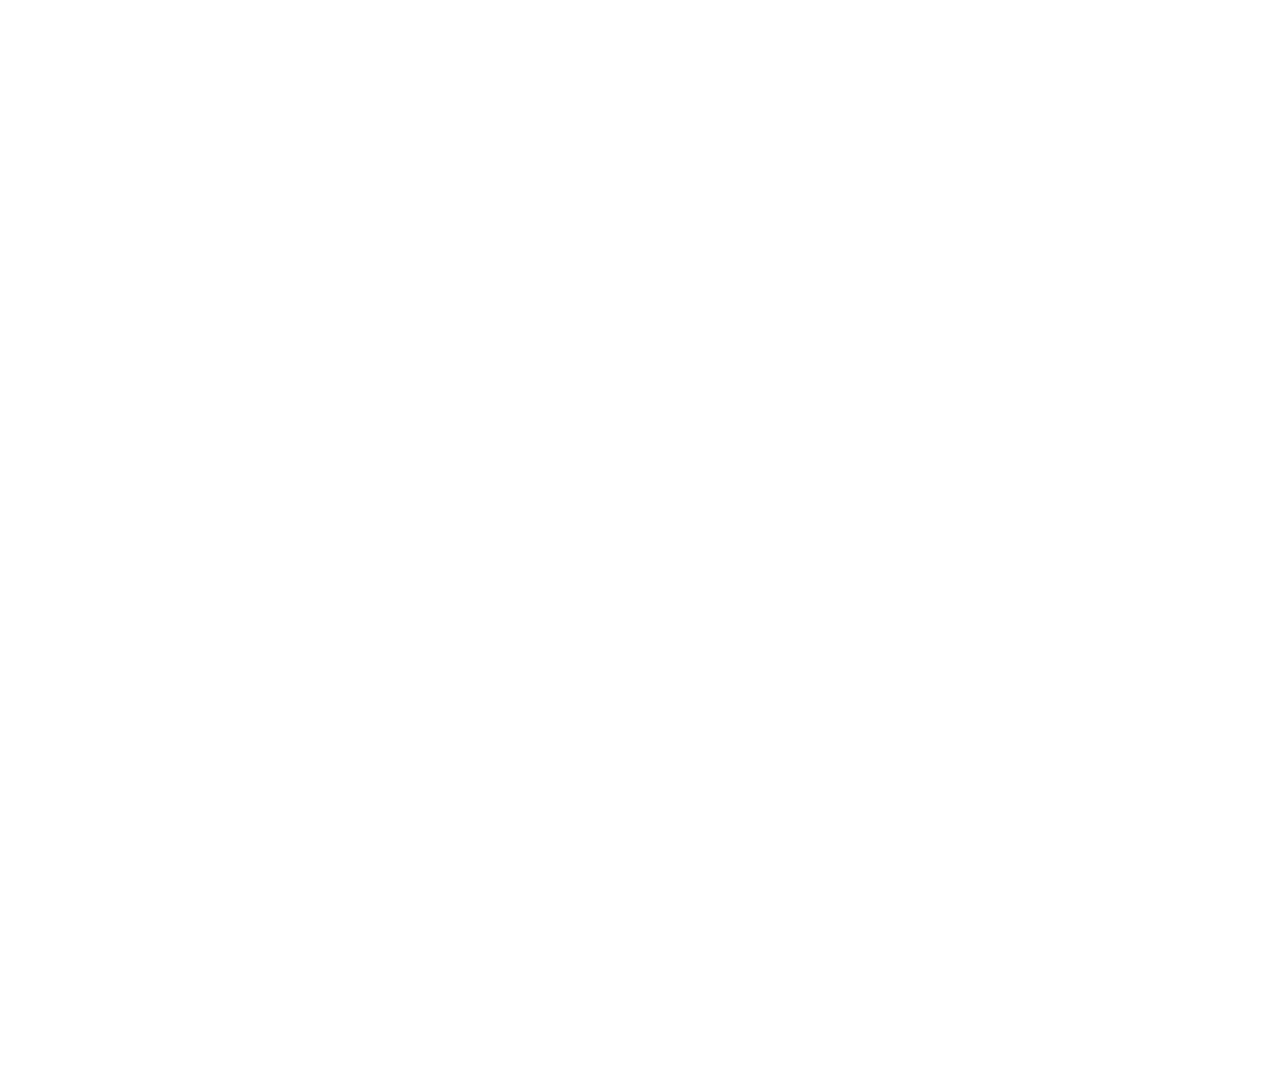
==== pay.html @ 5fda2276 "q" ====
<!DOCTYPE html>
<html lang="en">
<head>
	<meta charset="UTF-8">
	<title>PunLai - 充值系统</title>
	<style type="text/css">
		*{
			margin: 0;
			padding: 0;
		}
		iframe{
			width: 100%;
			height: 1080px;
		}
	</style>
</head>
<body>
	<iframe frameborder="0" src="http://punlai.mcrmb.com/"></iframe>
	
</body>
</html>
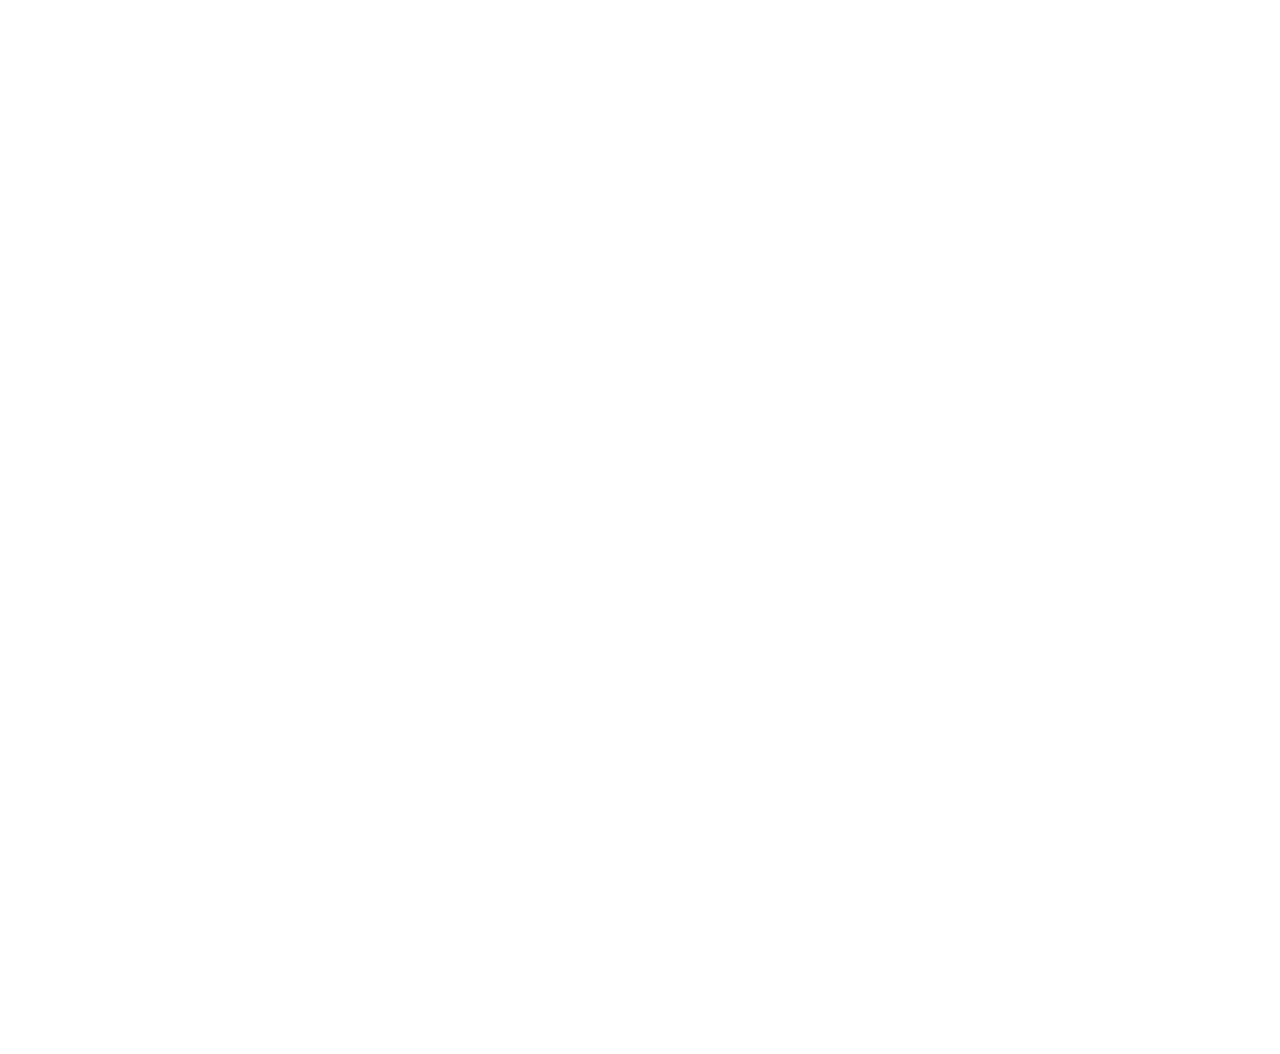
==== commit 17b1d9e8: "1" ====
--- a/pay.html
+++ b/pay.html
@@ -10,12 +10,12 @@
 		}
 		iframe{
 			width: 100%;
-			height: 1080px;
+			height: 1050px;
 		}
 	</style>
 </head>
 <body>
-	<iframe frameborder="0" src="http://punlai.mcrmb.com/"></iframe>
+	<iframe scrolling="no" frameborder="0" src="http://punlai.mcrmb.com/"></iframe>
 	
 </body>
 </html>